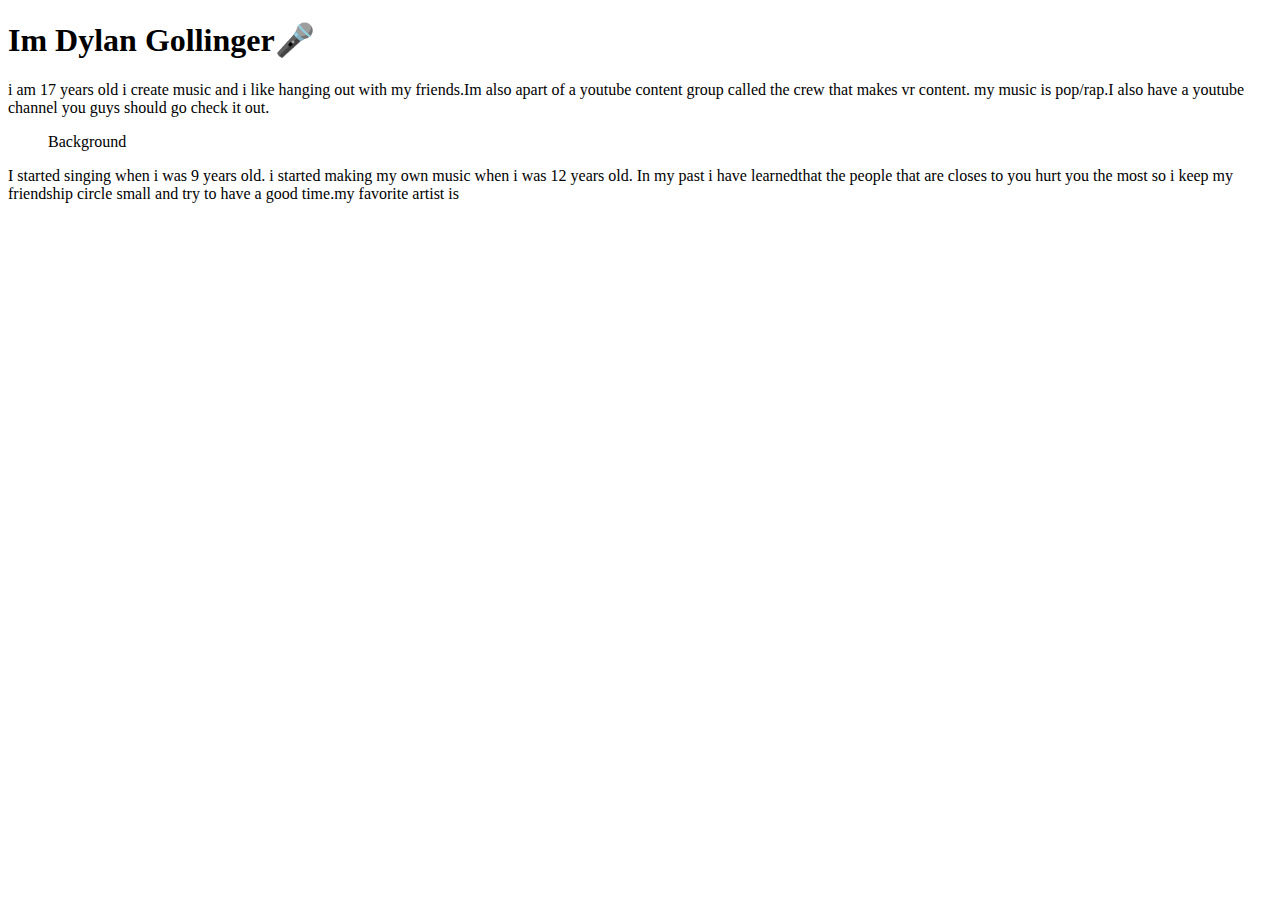
==== about.html @ af912786 "added about.html and styles.css" ====
<!DOCTYPE html>
<html>
<head>
<meta charset="UTF-8">
<title>about.html</title>
<link rel="Stylesheet" style="css/styles.css">
</head>
<body>
<header>
    <h1>Im Dylan Gollinger🎤</h1>
</header>
 <div class="text">
<p>i am 17 years old i create music and i like hanging out with my friends.Im also apart of a youtube content group called the crew that makes vr content. my music is pop/rap.I also have a youtube channel you guys should go check it out.</p>
</nav>
<nav class="container">
<blockquote>Background</blockquote>
<p>I started singing when i was 9 years old. i started making my own music when i was 12 years old. In my past i have learnedthat the people that are closes to you hurt you the most so i keep my friendship circle small and try to have a good time.my favorite artist is </p>
 </div>




















</body>
</html>
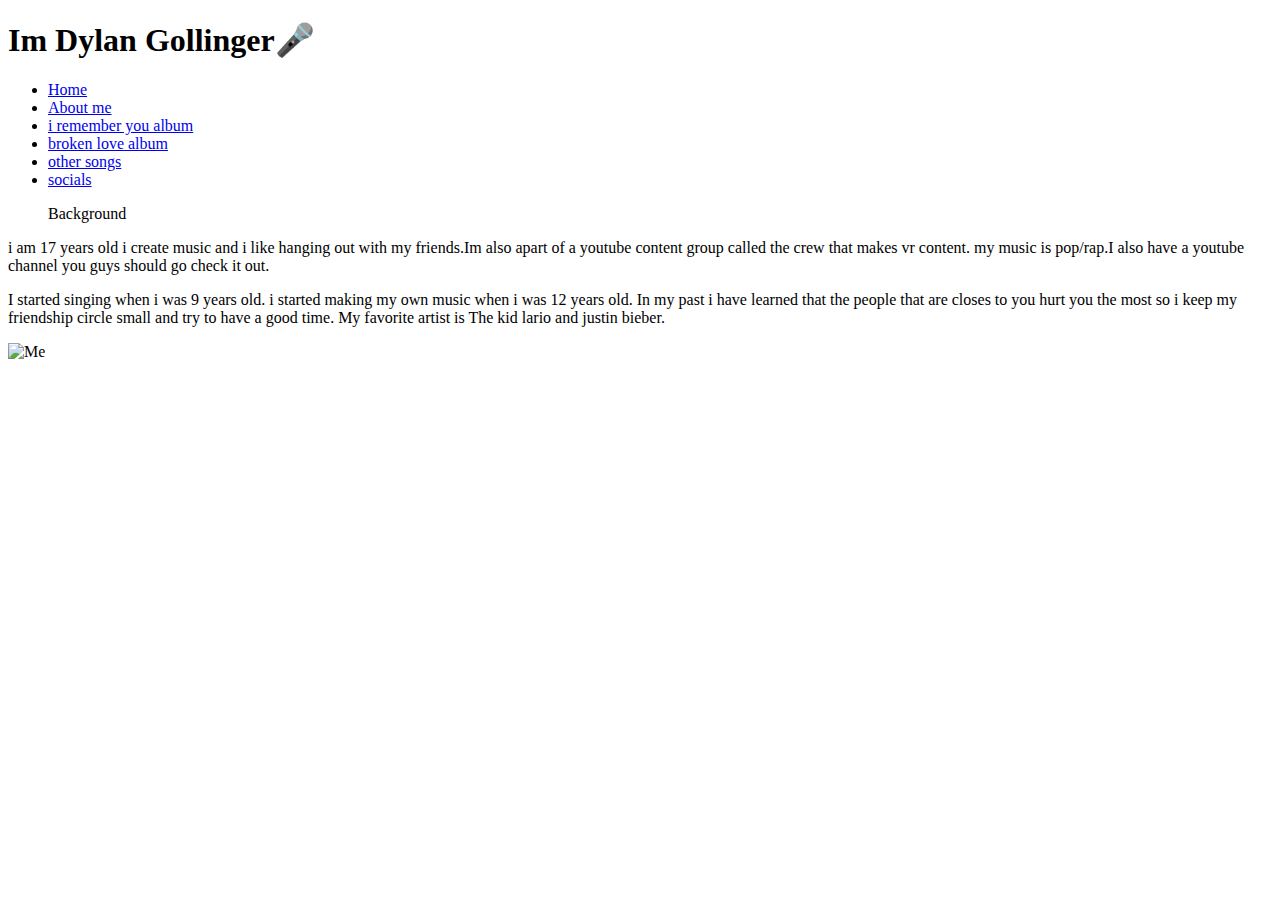
==== commit beae95e4: "Add files via upload" ====
--- a/about.html
+++ b/about.html
@@ -3,18 +3,32 @@
 <head>
 <meta charset="UTF-8">
 <title>about.html</title>
-<link rel="Stylesheet" style="css/styles.css">
+<link rel="stylesheet" href="css/styles.css">
 </head>
 <body>
 <header>
     <h1>Im Dylan Gollinger🎤</h1>
 </header>
- <div class="text">
-<p>i am 17 years old i create music and i like hanging out with my friends.Im also apart of a youtube content group called the crew that makes vr content. my music is pop/rap.I also have a youtube channel you guys should go check it out.</p>
-</nav>
+<nav class="hnav">
+	<ul>
+		<li><a href="index.html">Home</a></li>
+		<li><a href="about.html">About me</a></li>
+		<li><a href="iry.html">i remember you album</a></li>
+		<li><a href="brokenlove.html">broken love album</a></li>
+		<li><a href="other.html">other songs</a></li>
+		<li><a href="social.html">socials</a></li>
+	
+		
+	</ul>
+	
+	</nav>
 <nav class="container">
 <blockquote>Background</blockquote>
-<p>I started singing when i was 9 years old. i started making my own music when i was 12 years old. In my past i have learnedthat the people that are closes to you hurt you the most so i keep my friendship circle small and try to have a good time.my favorite artist is </p>
+<p>i am 17 years old i create music and i like hanging out with my friends.Im also apart of a youtube content group called the crew that makes vr content. my music is pop/rap.I also have a youtube channel you guys should go check it out.</p>
+<p>I started singing when i was 9 years old. i started making my own music when i was 12 years old. In my past i have learned that the people that are closes to you hurt you the most so i keep my friendship circle small and try to have a good time. My favorite artist is The kid lario and justin bieber. </p>
+	
+	
+	<img src="images/Dylan.jpeg" alt="Me">
  </div>
 
 
